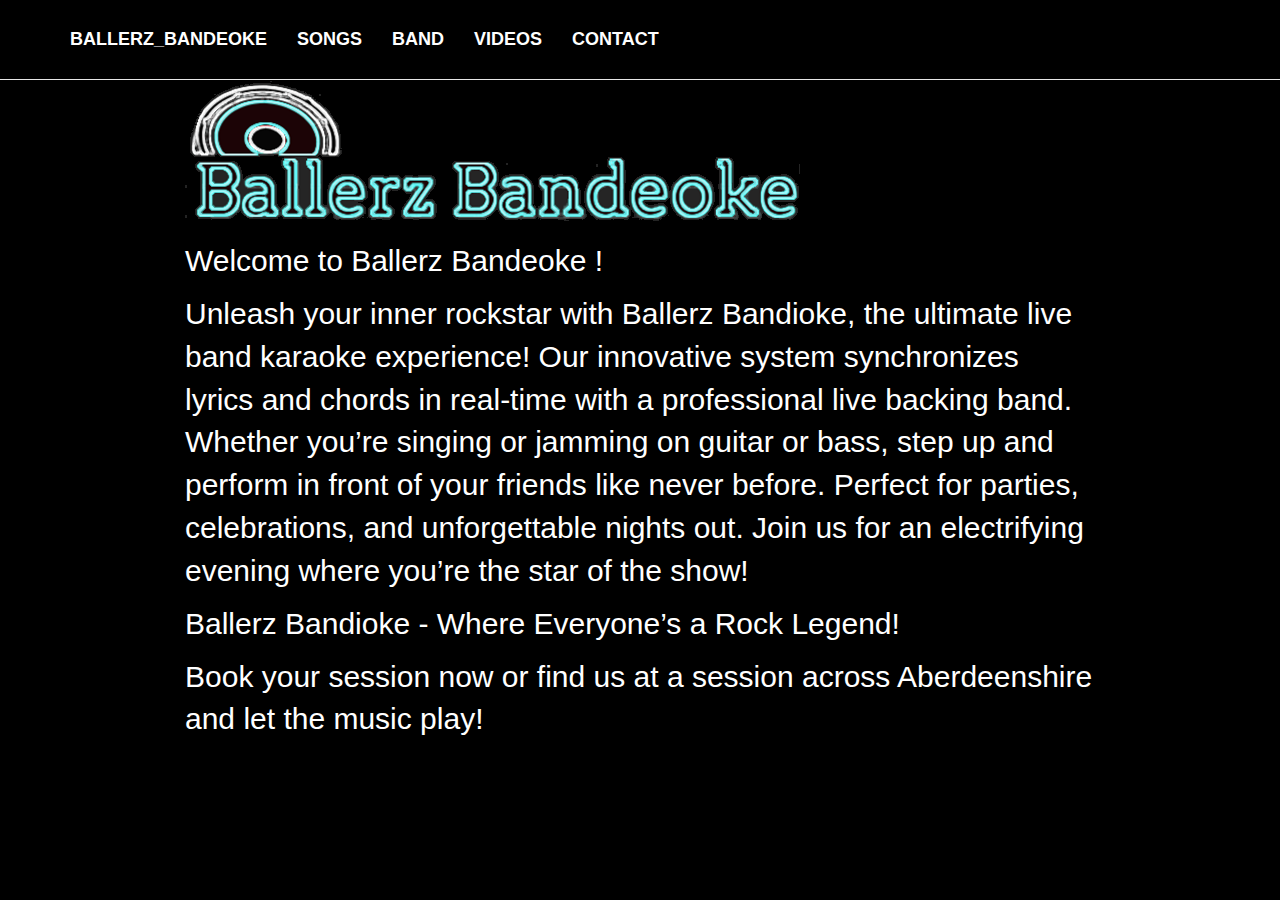
==== docs/index.html @ 285f8fea "update" ====
<!DOCTYPE html>

<html>

<head>

<meta charset="utf-8" />
<meta name="generator" content="pandoc" />
<meta http-equiv="X-UA-Compatible" content="IE=EDGE" />




<title>index.knit</title>

<script src="site_libs/header-attrs-2.27/header-attrs.js"></script>
<script src="site_libs/jquery-3.6.0/jquery-3.6.0.min.js"></script>
<meta name="viewport" content="width=device-width, initial-scale=1" />
<link href="site_libs/bootstrap-3.3.5/css/bootstrap.min.css" rel="stylesheet" />
<script src="site_libs/bootstrap-3.3.5/js/bootstrap.min.js"></script>
<script src="site_libs/bootstrap-3.3.5/shim/html5shiv.min.js"></script>
<script src="site_libs/bootstrap-3.3.5/shim/respond.min.js"></script>
<style>h1 {font-size: 34px;}
       h1.title {font-size: 38px;}
       h2 {font-size: 30px;}
       h3 {font-size: 24px;}
       h4 {font-size: 18px;}
       h5 {font-size: 16px;}
       h6 {font-size: 12px;}
       code {color: inherit; background-color: rgba(0, 0, 0, 0.04);}
       pre:not([class]) { background-color: white }</style>
<script src="site_libs/navigation-1.1/tabsets.js"></script>
<link href="site_libs/highlightjs-9.12.0/default.css" rel="stylesheet" />
<script src="site_libs/highlightjs-9.12.0/highlight.js"></script>

<style type="text/css">
  code{white-space: pre-wrap;}
  span.smallcaps{font-variant: small-caps;}
  span.underline{text-decoration: underline;}
  div.column{display: inline-block; vertical-align: top; width: 50%;}
  div.hanging-indent{margin-left: 1.5em; text-indent: -1.5em;}
  ul.task-list{list-style: none;}
    </style>

<style type="text/css">code{white-space: pre;}</style>
<script type="text/javascript">
if (window.hljs) {
  hljs.configure({languages: []});
  hljs.initHighlightingOnLoad();
  if (document.readyState && document.readyState === "complete") {
    window.setTimeout(function() { hljs.initHighlighting(); }, 0);
  }
}
</script>






<link rel="stylesheet" href="styles.css" type="text/css" />



<style type = "text/css">
.main-container {
  max-width: 940px;
  margin-left: auto;
  margin-right: auto;
}
img {
  max-width:100%;
}
.tabbed-pane {
  padding-top: 12px;
}
.html-widget {
  margin-bottom: 20px;
}
button.code-folding-btn:focus {
  outline: none;
}
summary {
  display: list-item;
}
details > summary > p:only-child {
  display: inline;
}
pre code {
  padding: 0;
}
</style>


<style type="text/css">
.dropdown-submenu {
  position: relative;
}
.dropdown-submenu>.dropdown-menu {
  top: 0;
  left: 100%;
  margin-top: -6px;
  margin-left: -1px;
  border-radius: 0 6px 6px 6px;
}
.dropdown-submenu:hover>.dropdown-menu {
  display: block;
}
.dropdown-submenu>a:after {
  display: block;
  content: " ";
  float: right;
  width: 0;
  height: 0;
  border-color: transparent;
  border-style: solid;
  border-width: 5px 0 5px 5px;
  border-left-color: #cccccc;
  margin-top: 5px;
  margin-right: -10px;
}
.dropdown-submenu:hover>a:after {
  border-left-color: #adb5bd;
}
.dropdown-submenu.pull-left {
  float: none;
}
.dropdown-submenu.pull-left>.dropdown-menu {
  left: -100%;
  margin-left: 10px;
  border-radius: 6px 0 6px 6px;
}
</style>

<script type="text/javascript">
// manage active state of menu based on current page
$(document).ready(function () {
  // active menu anchor
  href = window.location.pathname
  href = href.substr(href.lastIndexOf('/') + 1)
  if (href === "")
    href = "index.html";
  var menuAnchor = $('a[href="' + href + '"]');

  // mark the anchor link active (and if it's in a dropdown, also mark that active)
  var dropdown = menuAnchor.closest('li.dropdown');
  if (window.bootstrap) { // Bootstrap 4+
    menuAnchor.addClass('active');
    dropdown.find('> .dropdown-toggle').addClass('active');
  } else { // Bootstrap 3
    menuAnchor.parent().addClass('active');
    dropdown.addClass('active');
  }

  // Navbar adjustments
  var navHeight = $(".navbar").first().height() + 15;
  var style = document.createElement('style');
  var pt = "padding-top: " + navHeight + "px; ";
  var mt = "margin-top: -" + navHeight + "px; ";
  var css = "";
  // offset scroll position for anchor links (for fixed navbar)
  for (var i = 1; i <= 6; i++) {
    css += ".section h" + i + "{ " + pt + mt + "}\n";
  }
  style.innerHTML = "body {" + pt + "padding-bottom: 40px; }\n" + css;
  document.head.appendChild(style);
});
</script>

<!-- tabsets -->

<style type="text/css">
.tabset-dropdown > .nav-tabs {
  display: inline-table;
  max-height: 500px;
  min-height: 44px;
  overflow-y: auto;
  border: 1px solid #ddd;
  border-radius: 4px;
}

.tabset-dropdown > .nav-tabs > li.active:before, .tabset-dropdown > .nav-tabs.nav-tabs-open:before {
  content: "\e259";
  font-family: 'Glyphicons Halflings';
  display: inline-block;
  padding: 10px;
  border-right: 1px solid #ddd;
}

.tabset-dropdown > .nav-tabs.nav-tabs-open > li.active:before {
  content: "\e258";
  font-family: 'Glyphicons Halflings';
  border: none;
}

.tabset-dropdown > .nav-tabs > li.active {
  display: block;
}

.tabset-dropdown > .nav-tabs > li > a,
.tabset-dropdown > .nav-tabs > li > a:focus,
.tabset-dropdown > .nav-tabs > li > a:hover {
  border: none;
  display: inline-block;
  border-radius: 4px;
  background-color: transparent;
}

.tabset-dropdown > .nav-tabs.nav-tabs-open > li {
  display: block;
  float: none;
}

.tabset-dropdown > .nav-tabs > li {
  display: none;
}
</style>

<!-- code folding -->




</head>

<body>


<div class="container-fluid main-container">




<div class="navbar navbar-default  navbar-fixed-top" role="navigation">
  <div class="container">
    <div class="navbar-header">
      <button type="button" class="navbar-toggle collapsed" data-toggle="collapse" data-bs-toggle="collapse" data-target="#navbar" data-bs-target="#navbar">
        <span class="icon-bar"></span>
        <span class="icon-bar"></span>
        <span class="icon-bar"></span>
      </button>
      <a class="navbar-brand" href="index.html">BALLERZ_BANDEOKE</a>
    </div>
    <div id="navbar" class="navbar-collapse collapse">
      <ul class="nav navbar-nav">
        <li>
  <a href="SONGS.html">SONGS</a>
</li>
<li>
  <a href="BAND.html">BAND</a>
</li>
<li>
  <a href="VIDEOS.html">VIDEOS</a>
</li>
<li>
  <a href="CONTACT.html">CONTACT</a>
</li>
      </ul>
      <ul class="nav navbar-nav navbar-right">
        
      </ul>
    </div><!--/.nav-collapse -->
  </div><!--/.container -->
</div><!--/.navbar -->

<div id="header">




</div>


<p><img src="images/alt_logo.png" /></p>
<p>Welcome to Ballerz Bandeoke !</p>
<p>Unleash your inner rockstar with Ballerz Bandioke, the ultimate live
band karaoke experience! Our innovative system synchronizes lyrics and
chords in real-time with a professional live backing band. Whether
you’re singing or jamming on guitar or bass, step up and perform in
front of your friends like never before. Perfect for parties,
celebrations, and unforgettable nights out. Join us for an electrifying
evening where you’re the star of the show!</p>
<p>Ballerz Bandioke - Where Everyone’s a Rock Legend!</p>
<p>Book your session now or find us at a session across Aberdeenshire
and let the music play!</p>




</div>

<script>

// add bootstrap table styles to pandoc tables
function bootstrapStylePandocTables() {
  $('tr.odd').parent('tbody').parent('table').addClass('table table-condensed');
}
$(document).ready(function () {
  bootstrapStylePandocTables();
});


</script>

<!-- tabsets -->

<script>
$(document).ready(function () {
  window.buildTabsets("TOC");
});

$(document).ready(function () {
  $('.tabset-dropdown > .nav-tabs > li').click(function () {
    $(this).parent().toggleClass('nav-tabs-open');
  });
});
</script>

<!-- code folding -->


<!-- dynamically load mathjax for compatibility with self-contained -->
<script>
  (function () {
    var script = document.createElement("script");
    script.type = "text/javascript";
    script.src  = "https://mathjax.rstudio.com/latest/MathJax.js?config=TeX-AMS-MML_HTMLorMML";
    document.getElementsByTagName("head")[0].appendChild(script);
  })();
</script>

</body>
</html>
---- docs/site_libs/highlightjs-9.12.0/default.css ----
.hljs-literal {
  color: #990073;
}

.hljs-number {
  color: #099;
}

.hljs-comment {
  color: #998;
  font-style: italic;
}

.hljs-keyword {
  color: #900;
  font-weight: bold;
}

.hljs-string {
  color: #d14;
}
---- docs/styles.css ----
/* styles.css */

/* Change the background color of the navbar to black and increase its size */
.navbar {
  background-color: #000000; /* Black color */
  padding: 20px; /* Increase padding for larger navbar */
  height: 80px; /* Set a fixed height for the navbar */
  display: flex; /* Use flexbox for aligning items */
  align-items: center; /* Vertically center items */
}

.main-container {
    margin-top: 20px; /* Adjust the value as needed */
}


body {
    font-size: 30px; /* Adjust the value as needed */
    
    background-color: black;
    color: white;
}




/* Style for the logo image */
.navbar-brand img {
  height: 60px; /* Adjust this value to fit your logo size */
  margin-right: 20px; /* Space between logo and text */
}

/* Ensure the content is vertically centered in the navbar */
.navbar .navbar-brand,
.navbar .navbar-nav > li > a {
  color: #FFFFFF; /* White color */
  font-size: 18px; /* Larger font size */
  font-weight: bold; /* Thicker font */
  line-height: normal; /* Reset line height */
}

/* Change the color of the active page link and hovered links */
.navbar .navbar-nav > li > a.active,
.navbar .navbar-nav > li > a:hover {
  color: #FFD700; /* Gold color for hover and active links */
}
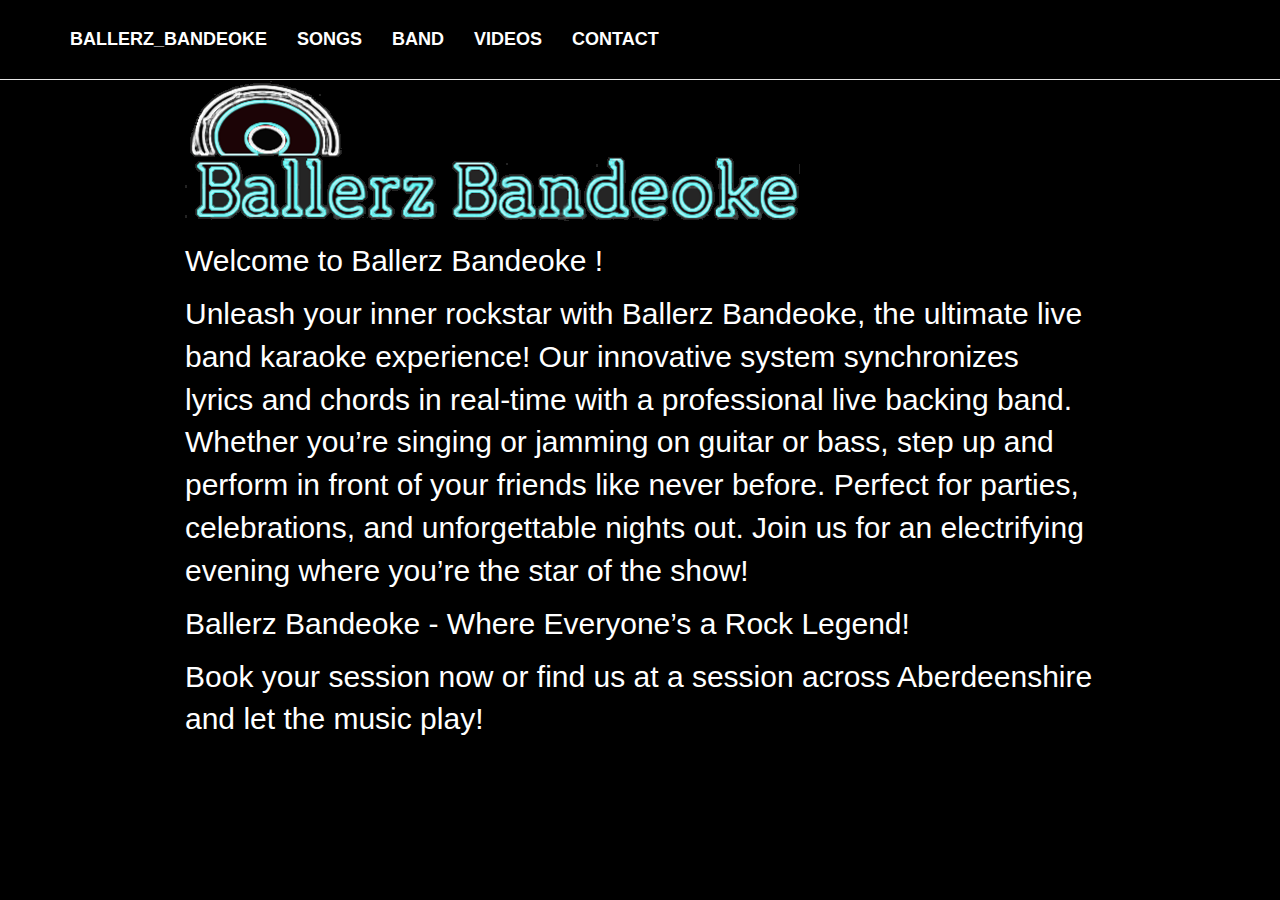
==== commit 09cfe2c6: "Update index.html" ====
--- a/docs/index.html
+++ b/docs/index.html
@@ -273,14 +273,14 @@
 
 <p><img src="images/alt_logo.png" /></p>
 <p>Welcome to Ballerz Bandeoke !</p>
-<p>Unleash your inner rockstar with Ballerz Bandioke, the ultimate live
+<p>Unleash your inner rockstar with Ballerz Bandeoke, the ultimate live
 band karaoke experience! Our innovative system synchronizes lyrics and
 chords in real-time with a professional live backing band. Whether
 you’re singing or jamming on guitar or bass, step up and perform in
 front of your friends like never before. Perfect for parties,
 celebrations, and unforgettable nights out. Join us for an electrifying
 evening where you’re the star of the show!</p>
-<p>Ballerz Bandioke - Where Everyone’s a Rock Legend!</p>
+<p>Ballerz Bandeoke - Where Everyone’s a Rock Legend!</p>
 <p>Book your session now or find us at a session across Aberdeenshire
 and let the music play!</p>
 
